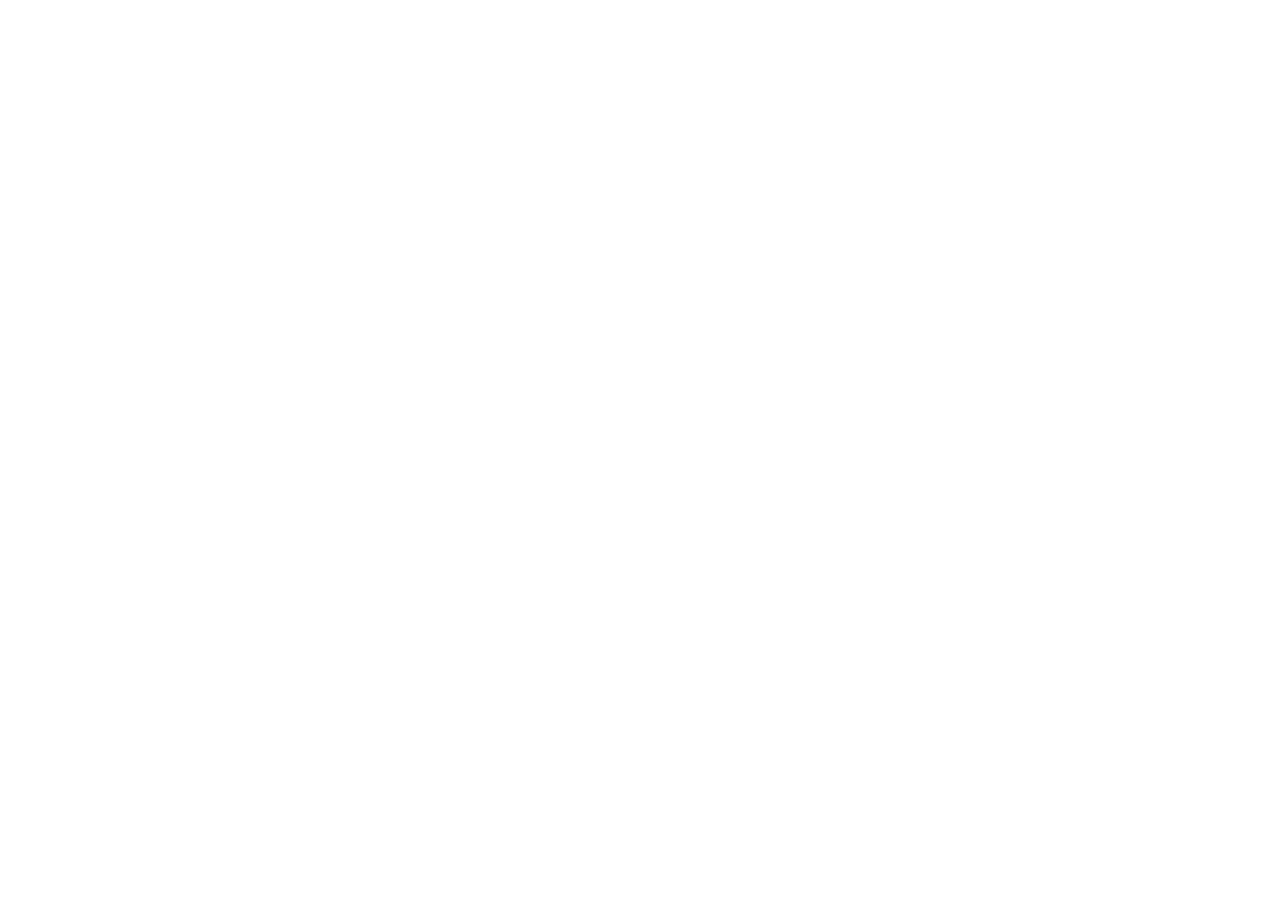
==== index.html @ 2d3991ea "intégration page home" ====
<!DOCTYPE html>
<html lang="en">
  <head>
    <meta charset="UTF-8" />
    <meta http-equiv="X-UA-Compatible" content="IE=edge" />
    <meta name="viewport" content="width=device-width, initial-scale=1.0" />
    <title>Document</title>
    <link rel="stylesheet" href="style.css" />
    <link
      href="https://cdn.jsdelivr.net/npm/bootstrap@5.3.0-alpha1/dist/css/bootstrap.min.css"
      rel="stylesheet"
      integrity="sha384-GLhlTQ8iRABdZLl6O3oVMWSktQOp6b7In1Zl3/Jr59b6EGGoI1aFkw7cmDA6j6gD"
      crossorigin="anonymous"
    />
  </head>
  <body>
    <div id="app"></div>

    <script type="module" src="JS/script.js"></script>
  </body>
</html>
---- style.css ----
/* body {
  background-image: url(img/wallpaper-1.jpg);
} */

/* .gradient {
  position: absolute;
  left: 0;
  width: 100%;
  height: 100%;
  background: linear-gradient(#00000018, #000000e0);
}

#section {
  display: flex;
  height: 100vh;
  align-items: end;
}

#content {
  display: flex;
  flex-direction: row;
  color: white;
} */

#menu {
  display: flex;
  flex-direction: row;
}

h1 {
  font-size: 80px !important;
}

#video {
  position: absolute;
  width: 100%;
  height: 100%;
  top: 0;
  left: 0;
  object-fit: cover;
  user-select: none;
  z-index: -2;
}

.gradient {
  position: absolute;
  left: 0;
  width: 100%;
  height: 100%;
  background: linear-gradient(#00000081, #000000);
  z-index: -1;
}

#title {
  width: 671px;
  margin: auto;
}

#title button {
  all: unset;
  text-align: center;
  width: 202px;
  border: solid white 1.5px;
  margin: auto;
  padding: 12.5px;
  border-radius: 13px;
  color: white;
}
#title button:hover {
  cursor: pointer;
}
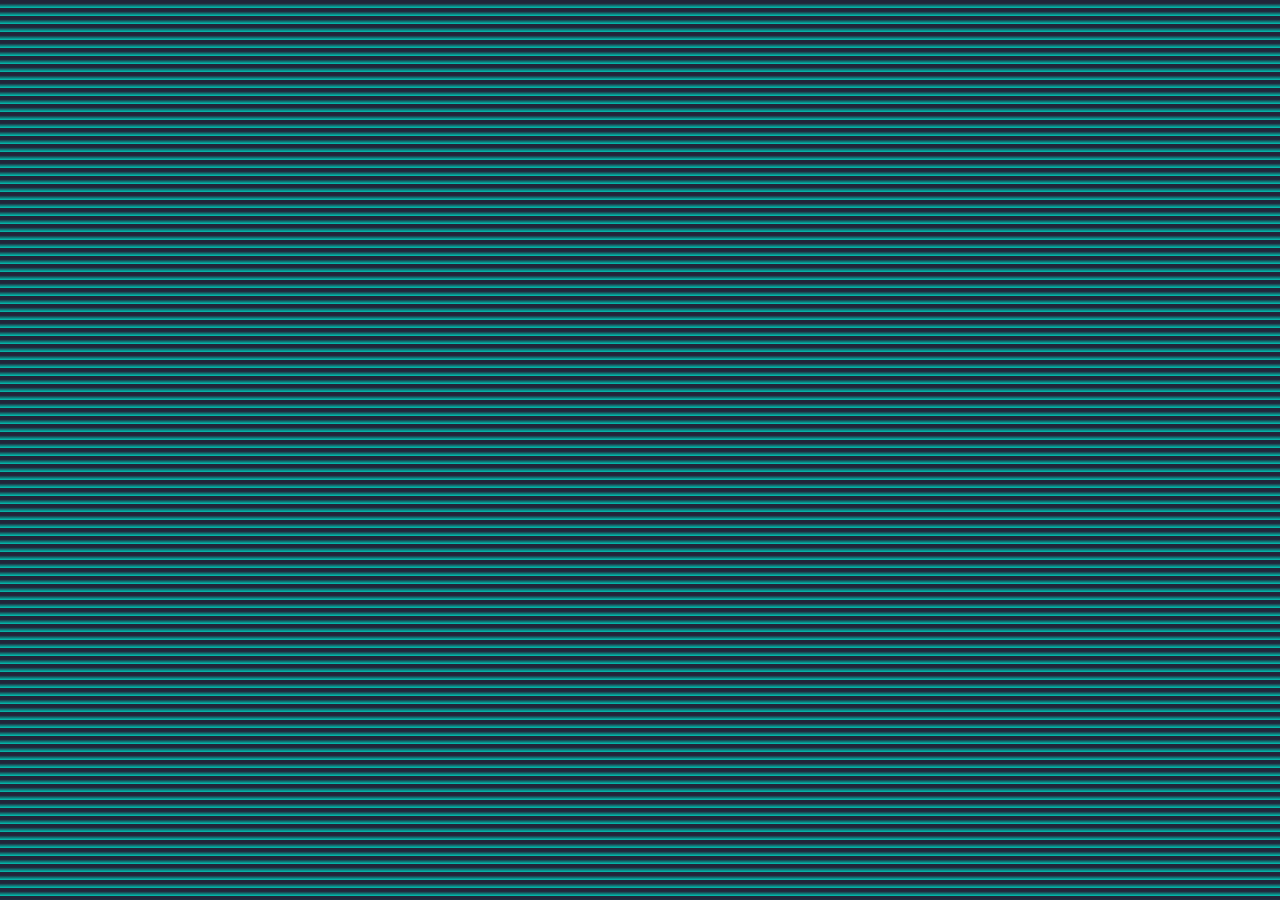
==== commit a9f7d910: "Modification de priska" ====
--- a/index.html
+++ b/index.html
@@ -4,8 +4,12 @@
     <meta charset="UTF-8" />
     <meta http-equiv="X-UA-Compatible" content="IE=edge" />
     <meta name="viewport" content="width=device-width, initial-scale=1.0" />
-    <title>Document</title>
+    <title>Accueil</title>
     <link rel="stylesheet" href="style.css" />
+    
+    <link rel="preconnect" href="https://fonts.googleapis.com">
+    <link rel="preconnect" href="https://fonts.gstatic.com" crossorigin>
+    <link href="https://fonts.googleapis.com/css2?family=Roboto+Mono:ital,wght@0,200;0,300;0,400;0,500;0,600;0,700;1,200;1,300;1,400;1,500;1,600;1,700&display=swap" rel="stylesheet">
     <link
       href="https://cdn.jsdelivr.net/npm/bootstrap@5.3.0-alpha1/dist/css/bootstrap.min.css"
       rel="stylesheet"
--- a/style.css
+++ b/style.css
@@ -1,36 +1,52 @@
-/* body {
-  background-image: url(img/wallpaper-1.jpg);
+body {
+  background: linear-gradient(180deg, #222539 41.47%, #00C4B3 100%);
+  
+}
+
+/* .gradient {
+  position: absolute;
+  left: 0;
+  width: 100%;
+  height: 100%;
+  background: linear-gradient(#00000018, #000000e0);
+}
+
+#section {
+  display: flex;
+  height: 100vh;
+  align-items: end;
+}
+
+#content {
+  display: flex;
+  flex-direction: row;
+  color: white;
 } */
 
-/* .gradient {
-  position: absolute;
-  left: 0;
-  width: 100%;
-  height: 100%;
-  background: linear-gradient(#00000018, #000000e0);
-}
-
-#section {
-  display: flex;
-  height: 100vh;
-  align-items: end;
-}
-
-#content {
+#menu {
   display: flex;
   flex-direction: row;
-  color: white;
-} */
-
-#menu {
-  display: flex;
-  flex-direction: row;
-}
-
+  align-items: center;
+}
+#menu a{
+  all: unset;
+  color: white;
+  
+}
+#menu a:hover{
+ cursor: pointer;
+
+}
+h1,h2,h3,h4,h5,h6,p{
+  font-family: 'Roboto Mono', monospace;
+}
 h1 {
   font-size: 80px !important;
-}
-
+  color: white !important;
+}
+#content{
+  height: 100vh;
+}
 #video {
   position: absolute;
   width: 100%;
@@ -47,7 +63,7 @@
   left: 0;
   width: 100%;
   height: 100%;
-  background: linear-gradient(#00000081, #000000);
+  background: linear-gradient(#00000081, #222539);
   z-index: -1;
 }
 
@@ -68,4 +84,178 @@
 }
 #title button:hover {
   cursor: pointer;
-}
+  background-color: white;
+  color: #000000;
+}
+#buttons{
+  display: flex;
+  justify-content: space-around;
+}
+#buttons a{
+  all: unset;
+  color: white;
+  text-align: center;
+  border: 1px solid white;
+  padding: 12px;
+  border-radius: 10px;
+}
+#buttons a:hover{
+  cursor: pointer;
+  background-color: white;
+  color: #000000;
+}
+#contentContact{
+  display: flex;
+  justify-content: end;
+}
+#contact:hover{
+  text-decoration: underline;
+}
+#check{
+  all: unset;
+  text-align: center;
+  color: white;
+  padding: 12px;
+  border: solid 1px white;
+  width: 25%;
+  margin: auto;
+  border-radius: 10px;
+}
+#check:hover{
+  cursor: pointer;
+  background-color: white;
+  color: black;
+}
+.carte{
+  height: 100vh;
+  
+}
+
+.carte :hover{
+  cursor: pointer;
+  filter: brightness(60%);
+  animation:slide-top 0.7s cubic-bezier(.25,.46,.45,.94) both;
+  
+}
+/* ----------------------------------------------
+ * Generated by Animista on 2023-2-10 13:41:2
+ * Licensed under FreeBSD License.
+ * See http://animista.net/license for more info. 
+ * w: http://animista.net, t: @cssanimista
+ * ---------------------------------------------- */
+
+ @keyframes slide-top{0%{transform:translateY(0)}100%{transform:translateY(-100px)}}
+#texte{
+  color: white;
+}
+#logos{
+  display: flex;
+  width: 50%;
+  justify-content: space-around;
+}
+#feat{
+  display: flex;
+  justify-content: center;
+}
+#heart{
+  width: 3%;
+}
+#heartContent{
+  display: flex;
+  justify-content: center;
+  flex-direction: column;
+  align-items: center;
+}
+#follow{
+  width: 50%;
+  margin: auto;
+  display: flex;
+  justify-content: space-around;
+}
+ 
+#follow a{
+all: unset;
+color: white;
+}
+#follow a:hover{
+cursor: pointer;
+}
+#background {
+  position: absolute;
+  width: 100%;
+  height: 100%;
+  top: 0;
+  left: 0;
+  object-fit: cover;
+  user-select: none;
+  z-index: -2;
+}
+#contents {
+  display: flex;
+  height: 100vh;
+  align-items: end;
+  padding-bottom: 40px;
+}
+
+#right {
+  padding-left: 40px;
+  border-left: 3px solid #00c4b3;
+  
+}
+#play{
+ all: unset;
+ position: relative;
+ top: 50vh;
+ left: 45%;
+ text-align: center;
+ color: white;
+ border: solid 1px white;
+ padding: 12px;
+ border-radius: 10px; 
+ padding-left: 40px;
+ padding-right: 40px;
+}
+
+ #play:hover{
+ cursor: pointer;
+ background-color: white;
+ color: #000000;
+}
+
+.texte p {
+  text-align: center;
+  color: white;
+  font-weight: 600;
+}
+
+#contenue {
+  height: 100vh;
+}
+
+#texte {
+  width: 1000px;
+ 
+  display: flex;
+  justify-content: center;
+  flex-direction: column;
+  margin: auto;
+  margin-bottom: 30px;
+  margin-top: 30px;
+}
+#right h5{
+  color: white;
+}
+#contentJeux{
+  display: flex;
+}
+#contentJeux h2{
+  color: white;
+}
+
+.logoAnimation {
+  transition: 1s;
+}
+
+.logoAnimation:hover {
+  scale: 1.2;
+}